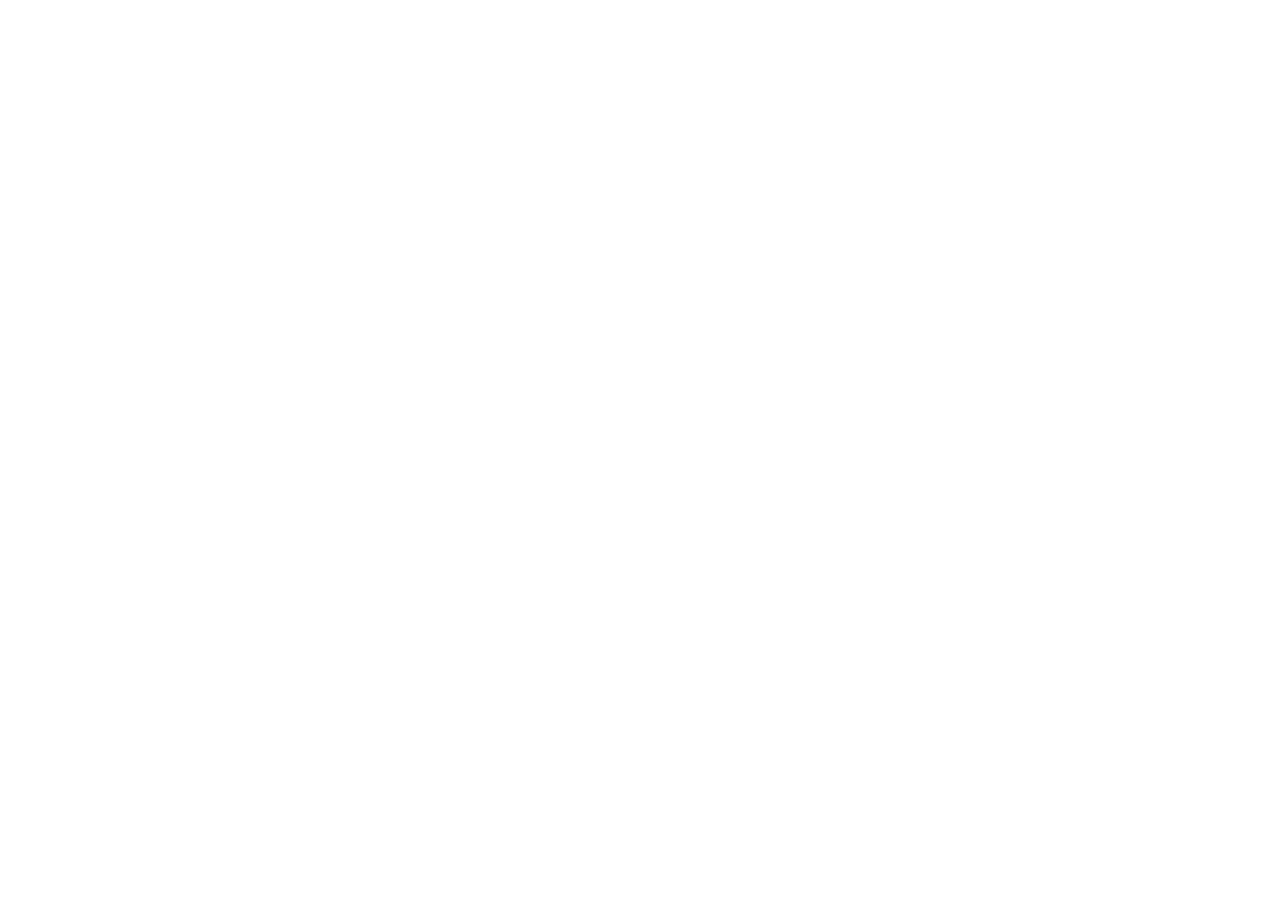
==== pick/index.html @ 3eef9288 "initial code commit" ====
<!DOCTYPE HTML>
<html>
  <head>
    <title>Picker</title>
    <meta charset="utf-8" />
    <meta name="viewport" content="width=device-width, initial-scale=1" />
    <link rel="stylesheet" href="style.css" type="text/css" media="screen" />
  </head>
  <body>
    <ul id="picker">
    </ul>
    <script type="text/javascript" src="https://ajax.googleapis.com/ajax/libs/jquery/1.6.1/jquery.min.js"></script>
    <script type="text/javascript" src="mustache.js/mustache.min.js"></script>
    <script type="text/javascript" src="script.js"></script>
  </body>
</html>
---- pick/style.css ----
#picker li  {
	display: inline-block; 
	margin: 1px;
	border: 1px solid yellow;
	opacity:0.3;
	width: 200px;
	height: 150px;
}

#picker li:hover  {
	border: 1px solid red;
	opacity: 1;
}

#picker li.picked  {
	border: 1px solid green;
	opacity: 1;
}

#picker li img {
    width: 200px;
    height: 150px;
}
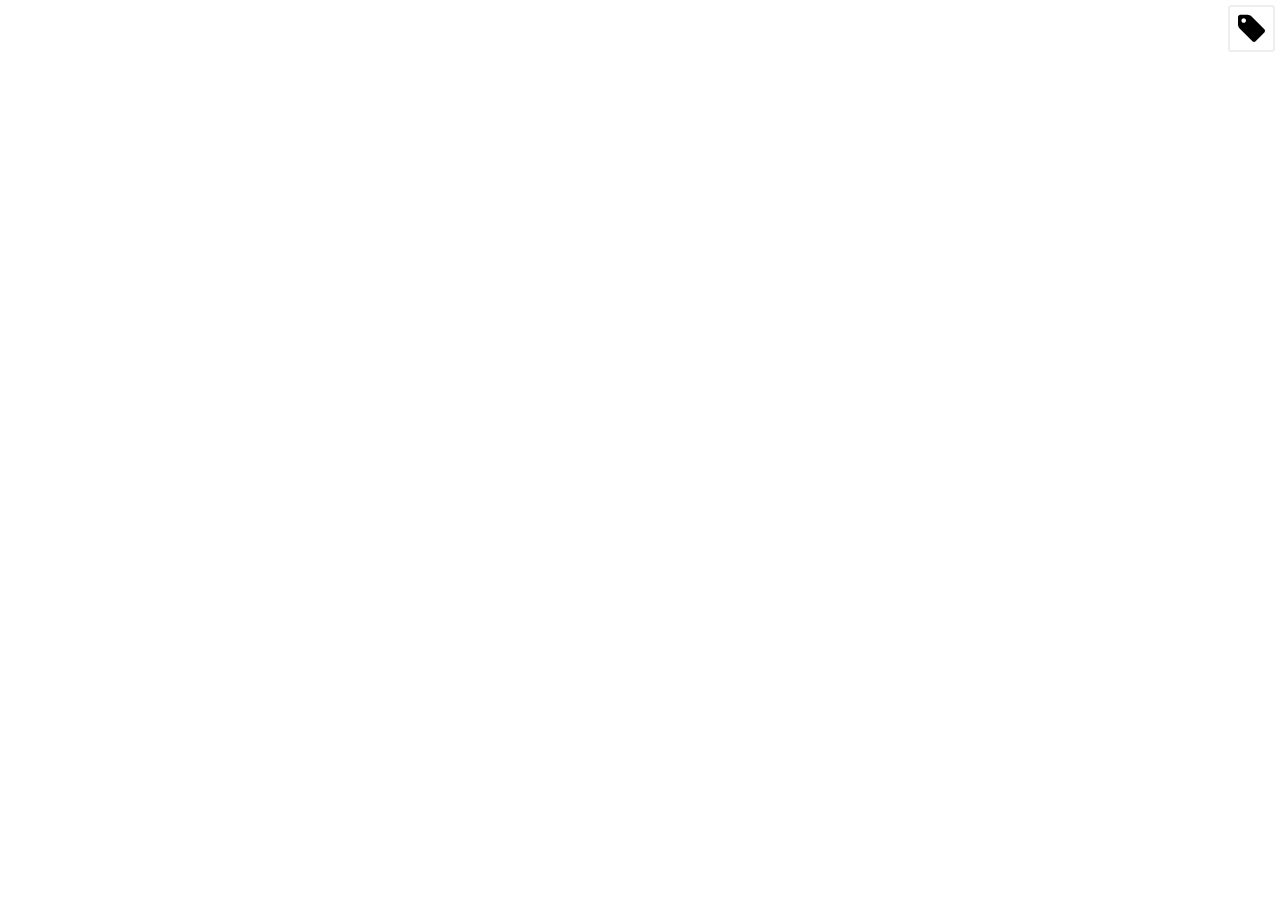
==== commit 65c047a9: "add tags" ====
--- a/pick/index.html
+++ b/pick/index.html
@@ -4,13 +4,20 @@
     <title>Picker</title>
     <meta charset="utf-8" />
     <meta name="viewport" content="width=device-width, initial-scale=1" />
-    <link rel="stylesheet" href="style.css" type="text/css" media="screen" />
+    <link rel="stylesheet" href="https://maxcdn.bootstrapcdn.com/font-awesome/4.5.0/css/font-awesome.min.css" />
+    <link rel="stylesheet" href="https://ajax.googleapis.com/ajax/libs/jqueryui/1.11.4/themes/smoothness/jquery-ui.css" type="text/css" />
+    <link rel="stylesheet" type="text/css" href="http://ajax.googleapis.com/ajax/libs/jqueryui/1/themes/flick/jquery-ui.css" />
+    <link rel="stylesheet" href="tag-it/css/jquery.tagit.css" type="text/css" />
+    <link rel="stylesheet" href="style.css" type="text/css" />
   </head>
   <body>
+    <i class="fa fa-tag fa-2x fa-border" id="toggle-all-tags" ></i>
     <ul id="picker">
     </ul>
-    <script type="text/javascript" src="https://ajax.googleapis.com/ajax/libs/jquery/1.6.1/jquery.min.js"></script>
+    <script type="text/javascript" src="https://ajax.googleapis.com/ajax/libs/jquery/1.11.3/jquery.min.js"></script>
+    <script src="https://ajax.googleapis.com/ajax/libs/jqueryui/1.11.4/jquery-ui.min.js"></script>
     <script type="text/javascript" src="mustache.js/mustache.min.js"></script>
+    <script type="text/javascript" src="tag-it/js/tag-it.min.js"></script>
     <script type="text/javascript" src="script.js"></script>
   </body>
 </html>
--- a/pick/style.css
+++ b/pick/style.css
@@ -1,24 +1,120 @@
-#picker li  {
+#picker {
+    padding: 0;
+    margin-top: 27px;
+    margin-right: 3em;
+}
+
+#picker > li  {
 	display: inline-block; 
 	margin: 1px;
+	margin-top: -25px;
+	width: 200px;
+	height: 150px;
 	border: 1px solid yellow;
 	opacity:0.3;
-	width: 200px;
-	height: 150px;
+	position: relative;
 }
 
-#picker li:hover  {
+#picker > li:hover  {
 	border: 1px solid red;
 	opacity: 1;
 }
 
-#picker li.picked  {
+#picker > li.picked {
 	border: 1px solid green;
 	opacity: 1;
 }
 
-#picker li img {
+#picker > li > img {
     width: 200px;
     height: 150px;
+    display: block;
+    padding: 0;
+    margin: 0;
 }
 
+#picker > li > .spinner {
+    width: 200px;
+    height: 150px;
+    display: block;
+    padding: 0;
+    margin: 0;
+    position: absolute;
+    text-align: center;
+    line-height: 150px;
+    vertical-align: middle;
+    top: 0;
+    left: 0;
+    color: white;
+    background-color: rgba(0,0,0, 0.8);
+}
+
+#picker > li > ul.controls {
+    padding: 0;
+    height: 30px;
+    position: relative;
+    top: -35px;
+    background-color: rgba(128, 128, 128, 0.5);
+}
+
+#picker > li > ul.controls > li {
+	display: inline-block; 
+	margin: 2px;
+	font-size: 22px;
+	width: 22px;
+	height: 22px;
+	padding: 0;
+	color: white;
+	text-align: center;
+	padding: 2px;
+}
+
+#picker > li > ul.controls > li:hover,
+#toggle-all-tags:hover {
+    cursor: pointer;
+    text-shadow: 2px 2px #bbbbbb;
+}
+
+#picker > li > ul.controls > li.rotate.right {
+    float: right;
+}
+
+#picker > li > ul.controls > li.checked {
+    display: none;
+    margin-left: 64px;
+}
+
+#picker > li > ul.controls > li.unchecked {
+    display: inline-block;
+    margin-left: 64px;
+}
+
+#picker > li.picked > ul.controls > li.checked {
+    display: inline-block;
+}
+
+#picker > li.picked > ul.controls > li.unchecked {
+    display: none;
+}
+
+.tags {
+    position: absolute;
+    top: 0;
+    left: 0;
+    font-size: 8px;
+    display: none;
+}
+
+.tags.visible {
+    display: block;
+}
+
+.tagit-autocomplete .ui-menu-item {
+    font-size: 8px;
+}
+
+#toggle-all-tags {
+    position: fixed; 
+    top: 5px;
+    right: 5px;
+}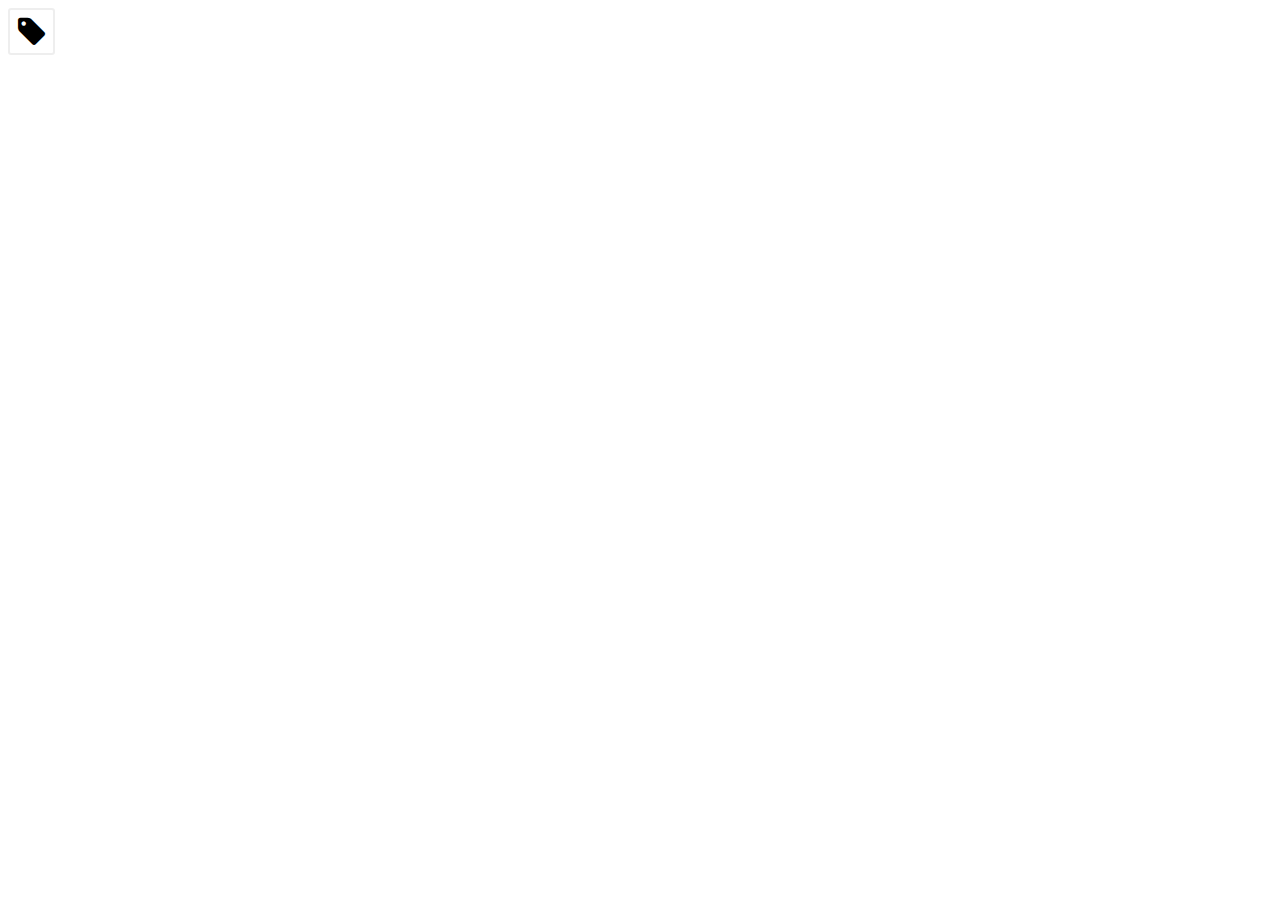
==== commit 939f3f5f: "refactor for collections" ====
--- a/pick/index.html
+++ b/pick/index.html
@@ -4,6 +4,7 @@
     <title>Picker</title>
     <meta charset="utf-8" />
     <meta name="viewport" content="width=device-width, initial-scale=1" />
+    <base href="/photos/pick/" />
     <link rel="stylesheet" href="https://maxcdn.bootstrapcdn.com/font-awesome/4.5.0/css/font-awesome.min.css" />
     <link rel="stylesheet" href="https://ajax.googleapis.com/ajax/libs/jqueryui/1.11.4/themes/smoothness/jquery-ui.css" type="text/css" />
     <link rel="stylesheet" type="text/css" href="http://ajax.googleapis.com/ajax/libs/jqueryui/1/themes/flick/jquery-ui.css" />
@@ -18,6 +19,7 @@
     <script src="https://ajax.googleapis.com/ajax/libs/jqueryui/1.11.4/jquery-ui.min.js"></script>
     <script type="text/javascript" src="mustache.js/mustache.min.js"></script>
     <script type="text/javascript" src="tag-it/js/tag-it.min.js"></script>
+    <script type="text/javascript" src="https://cdnjs.cloudflare.com/ajax/libs/URI.js/1.17.0/URI.min.js"></script>
     <script type="text/javascript" src="script.js"></script>
   </body>
 </html>
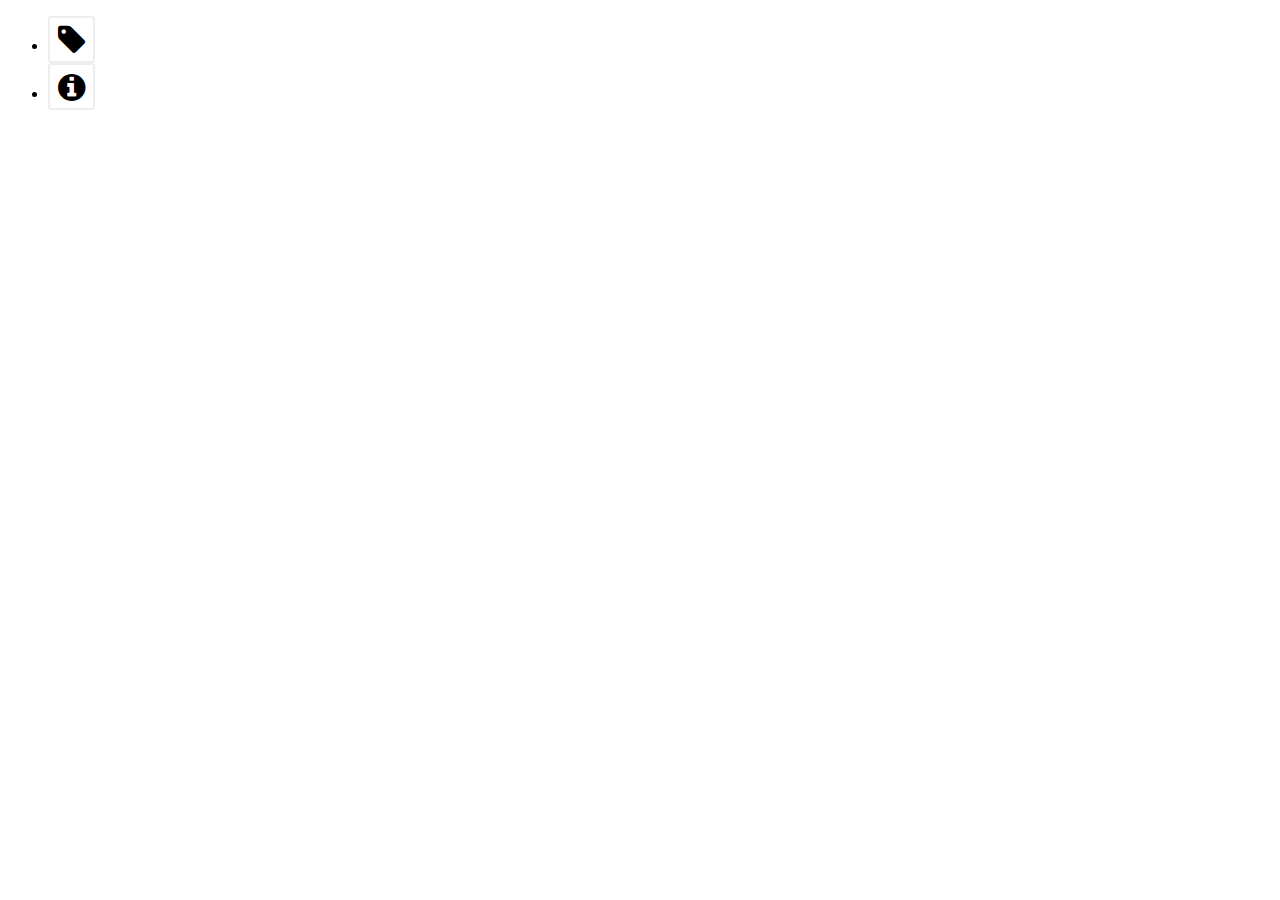
==== commit 380d8d98: "update title via picker" ====
--- a/pick/index.html
+++ b/pick/index.html
@@ -12,7 +12,10 @@
     <link rel="stylesheet" href="style.css" type="text/css" />
   </head>
   <body>
-    <i class="fa fa-tag fa-2x fa-border" id="toggle-all-tags" ></i>
+    <ul id="global-controls">
+      <li><i class="fa fa-tag fa-2x fa-border" id="toggle-all-tags" ></i></li>
+      <li><i class="fa fa-info-circle fa-2x fa-border" id="toggle-all-titles" ></i></li>
+    </ul>
     <ul id="picker">
     </ul>
     <script type="text/javascript" src="https://ajax.googleapis.com/ajax/libs/jquery/1.11.3/jquery.min.js"></script>
--- a/pick/style.css
+++ b/pick/style.css
@@ -55,6 +55,7 @@
     position: relative;
     top: -35px;
     background-color: rgba(128, 128, 128, 0.5);
+    text-align: center;
 }
 
 #picker > li > ul.controls > li {
@@ -70,7 +71,7 @@
 }
 
 #picker > li > ul.controls > li:hover,
-#toggle-all-tags:hover {
+ul#global-controls > li:hover {
     cursor: pointer;
     text-shadow: 2px 2px #bbbbbb;
 }
@@ -79,14 +80,16 @@
     float: right;
 }
 
+#picker > li > ul.controls > li.rotate.left {
+    float: left;
+}
+
 #picker > li > ul.controls > li.checked {
     display: none;
-    margin-left: 64px;
 }
 
 #picker > li > ul.controls > li.unchecked {
     display: inline-block;
-    margin-left: 64px;
 }
 
 #picker > li.picked > ul.controls > li.checked {
@@ -109,12 +112,29 @@
     display: block;
 }
 
+#picker > li > .title {
+    position: absolute;
+    bottom: 35px;
+    left: 0;
+    width: 100%;
+    font-size: 10px;
+    display: none;
+}
+
+#picker > li > .title.visible {
+    display: block;
+}
+
 .tagit-autocomplete .ui-menu-item {
     font-size: 8px;
 }
 
-#toggle-all-tags {
+ul#global-controls {
     position: fixed; 
     top: 5px;
     right: 5px;
+}
+
+ul#global-controls > li {
+    display: block;
 }